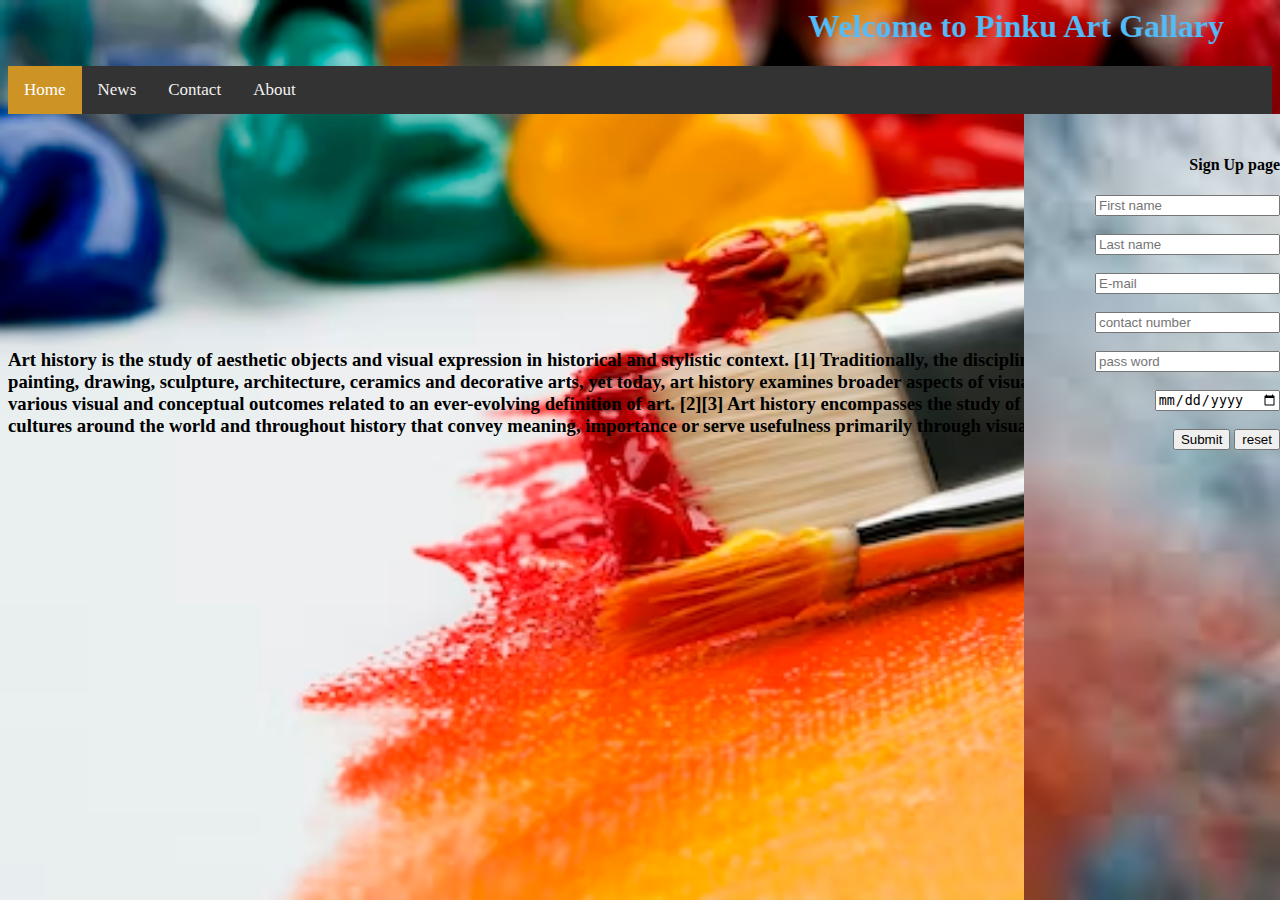
==== ArtWebsite/HTML/index.html @ 49f0eb92 "creating art website" ====
<html>
    <head>
        <title>
            👁️Art Gallary
        </title>
        <link rel="stylesheet" href="stylesheet.css">
    </head>
    <body>
       <marquee ><h1>Welcome to Pinku Art Gallary</h1></marquee> 
       <div class="topnav">
        <a class="active" href="index.html">Home</a>
        <a href="#news">News</a>
        <a href="HTML\contact.html">Contact</a>
        <a href="HTML\about.html">About</a>
        
      </div>

      <div class="split right">
        <div class="centered">
            <h4>Sign Up page</h4>
            <form class="action" action="registration.html" method="get">
                <input type="text"  placeholder="First name" required><br><br>
                <input type="text" placeholder="Last name"><br><br>
                <input type="email" placeholder="E-mail" required><br><br>
                <input type="tel" placeholder="contact number" required><br><br>
                <input type="password" placeholder="pass word" required><br><br>
                <input type="date" placeholder="date of birth" ><br><br>
                <input type="submit" value="Submit">
    
                <input type="reset" value="reset">
          </form>
      </div>
      </div>
      <br><br><br> <br><br><br> <br><br><br> <br><br><br>
        <h3>
            Art history is the study of aesthetic objects and visual expression in historical and stylistic context.
            [1] Traditionally, the discipline of art history emphasized painting, drawing, sculpture, architecture, 
            ceramics and decorative arts, yet today, art history examines broader aspects of visual culture, including
             the various visual and conceptual outcomes related to an ever-evolving definition of art.
             [2][3] Art history encompasses the study of objects created by different cultures around the world and throughout
              history that convey meaning, 
            importance or serve usefulness primarily through visual representation
        </h3>

    </body>
</html>
---- ArtWebsite/HTML/stylesheet.css ----
body {
    background-image: url("backgroundimage.avif");
    background-color:aqua;
    background-repeat: no-repeat;
    background-size: cover;
  }
h1{
    text-align: right;
    text-decoration: dotted;
    text-decoration-color: darkgoldenrod;
}
h4{
    text-align: right;
    text-decoration: #333;
}
marquee {
    height: 50px;
    position: relative;
    color: rgb(82, 188, 250);
    behavior: initial;
    direction: ltr;   
     display: contents;
}
/* Add a black background color to the top navigation */
.topnav {
    background-color: #333;
    overflow: hidden;
  }
  .right {
    right: 0;
    background-color: rgb(2, 194, 88);
    background-image: url("registration page.jpg");
    background-repeat: no-repeat;
    background-size: cover;
  }
  
  .split {
    height: 100%;
    width: 20%;
    position: fixed;
    z-index: 2
    top: 20%;
    overflow-x: hidden;
    padding-top: 20px;
  }
  /* Style the links inside the navigation bar */
  .topnav a {
    float: left;
    color: #f2f2f2;
    text-align: center;
    padding: 14px 16px;
    text-decoration: none;
    font-size: 17px;
  }
  
  /* Change the color of links on hover */
  .topnav a:hover {
    background-color: rgb(30, 93, 175);
    color: black;
  }
  
  /* Add a color to the active/current link */
  .topnav a.active {
    background-color: #ce9325;
    color: white;
  }
.action{
    text-align:right
}
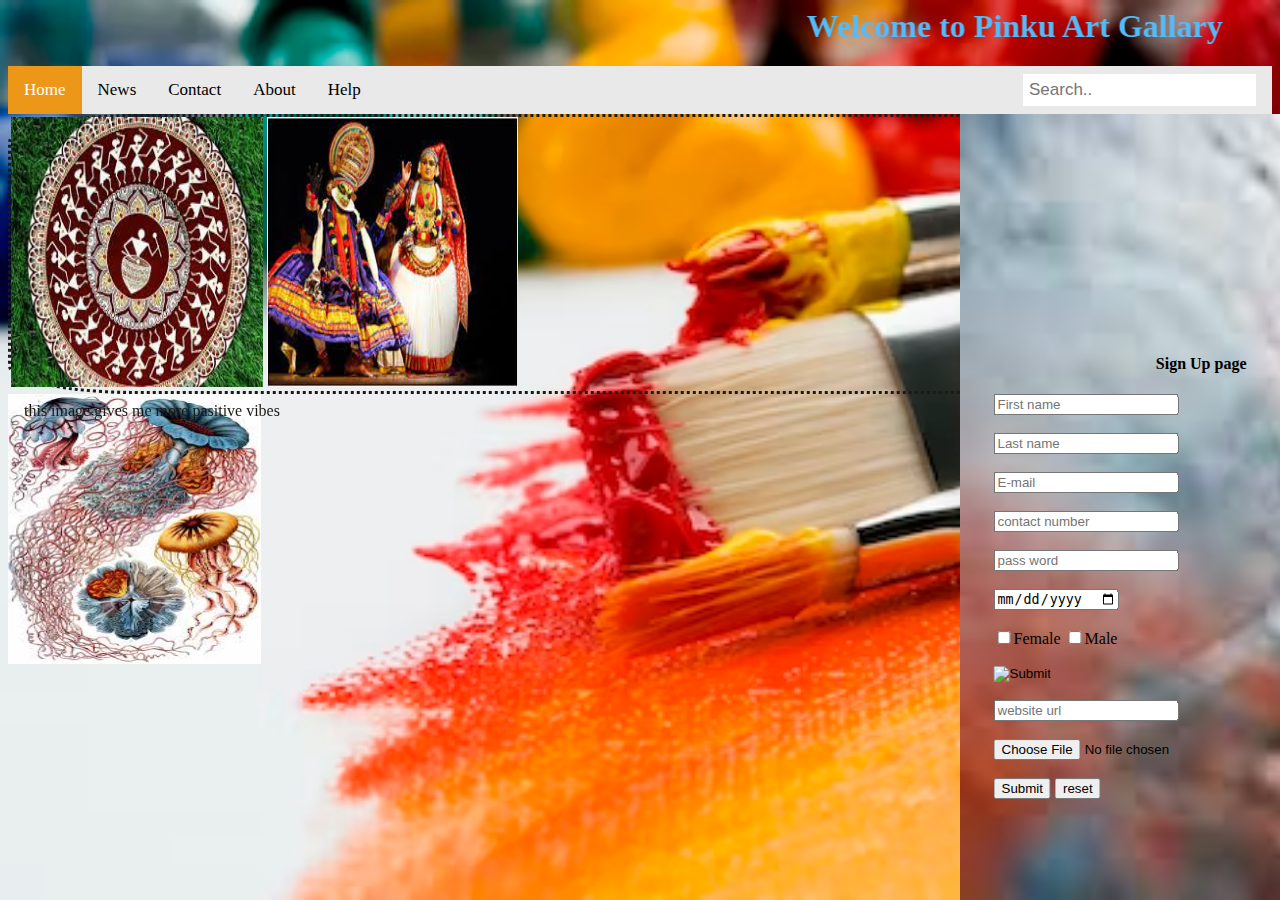
==== commit 604957d3: "updated" ====
--- a/ArtWebsite/HTML/index.html
+++ b/ArtWebsite/HTML/index.html
@@ -1,20 +1,23 @@
 <html>
     <head>
         <title>
-            👁️Art Gallary
+            Art Gallary
         </title>
         <link rel="stylesheet" href="stylesheet.css">
+        <link rel="stylesheet" href="https://cdnjs.cloudflare.com/ajax/libs/font-awesome/4.7.0/css/font-awesome.min.css">
     </head>
     <body>
        <marquee ><h1>Welcome to Pinku Art Gallary</h1></marquee> 
-       <div class="topnav">
+      <div class="topnav">
         <a class="active" href="index.html">Home</a>
         <a href="#news">News</a>
-        <a href="HTML\contact.html">Contact</a>
-        <a href="HTML\about.html">About</a>
+        <a href="contact.html">Contact</a>
+        <a href="about.html">About</a>
         
+        <input type="text" placeholder="Search..">
+        <a href=" " class="sp">Help</a>
+       
       </div>
-
       <div class="split right">
         <div class="centered">
             <h4>Sign Up page</h4>
@@ -25,22 +28,27 @@
                 <input type="tel" placeholder="contact number" required><br><br>
                 <input type="password" placeholder="pass word" required><br><br>
                 <input type="date" placeholder="date of birth" ><br><br>
+                <input type="checkbox" value="Famale">Female
+                <input type="checkbox" >Male<br><br>
+                <input type="image" placeholder="upload your image"><br><br>
+                <input type="url" placeholder="website url"><br><br>
+                <input type="file" placeholder="upload file"><br><br>
                 <input type="submit" value="Submit">
     
                 <input type="reset" value="reset">
           </form>
       </div>
       </div>
-      <br><br><br> <br><br><br> <br><br><br> <br><br><br>
-        <h3>
-            Art history is the study of aesthetic objects and visual expression in historical and stylistic context.
-            [1] Traditionally, the discipline of art history emphasized painting, drawing, sculpture, architecture, 
-            ceramics and decorative arts, yet today, art history examines broader aspects of visual culture, including
-             the various visual and conceptual outcomes related to an ever-evolving definition of art.
-             [2][3] Art history encompasses the study of objects created by different cultures around the world and throughout
-              history that convey meaning, 
-            importance or serve usefulness primarily through visual representation
-        </h3>
+      <div class="imgs">
+        <img src="Warlia.jpg" width ="20%" height="30.5%">
+        <img src="kerala.jpg"width ="20%" height="30.5%">
+      </div>
+      <div class="container">
+        <img src="kuns.jpg" width ="20%" height="30.5%">
+        
+        <div class="top-left">this image gives me more pasitive vibes</div>
+       
+      </div>
 
     </body>
 </html>--- a/ArtWebsite/HTML/stylesheet.css
+++ b/ArtWebsite/HTML/stylesheet.css
@@ -33,6 +33,7 @@
     background-image: url("registration page.jpg");
     background-repeat: no-repeat;
     background-size: cover;
+    padding-right: 5%;
   }
   
   .split {
@@ -43,7 +44,9 @@
     top: 20%;
     overflow-x: hidden;
     padding-top: 20px;
+  
   }
+
   /* Style the links inside the navigation bar */
   .topnav a {
     float: left;
@@ -56,15 +59,118 @@
   
   /* Change the color of links on hover */
   .topnav a:hover {
-    background-color: rgb(30, 93, 175);
+    background-color: rgb(238, 162, 48);
     color: black;
   }
   
-  /* Add a color to the active/current link */
-  .topnav a.active {
-    background-color: #ce9325;
-    color: white;
+  
+  /* Add a black background color to the top navigation bar */
+.topnav {
+  overflow: hidden;
+  background-color: #e9e9e9;
+}
+
+/* Style the links inside the navigation bar */
+.topnav a {
+  float: left;
+  display: block;
+  color: black;
+  text-align: center;
+  padding: 14px 16px;
+  text-decoration: none;
+  font-size: 17px;
+}
+
+/* Change the color of links on hover */
+.topnav a:hover {
+  background-color: rgb(56, 211, 164);
+  color: black;
+}
+
+/* Style the "active" element to highlight the current page */
+.topnav a.active {
+  background-color: #ec9718;
+  color: white;
+}
+
+/* Style the search box inside the navigation bar */
+.topnav input[type=text] {
+  float: right;
+  padding: 6px;
+  border: none;
+  margin-top: 8px;
+  margin-right: 16px;
+  font-size: 17px;
+}
+
+/* When the screen is less than 600px wide, stack the links and the search field vertically instead of horizontally */
+@media screen and (max-width: 600px) {
+  .topnav a, .topnav input[type=text] {
+    float: none;
+    display: block;
+    text-align: left;
+    width: 100%;
+    margin: 0;
+    padding: 14px;
   }
-.action{
-    text-align:right
+  .topnav input[type=text] {
+    border: 1px solid #ccc;
+  }
+}
+.container {
+  position: relative;
+  text-align: center;
+  color: white;
+}
+.top-left {
+  position: absolute;
+  top: 8px;
+  left: 16px;
+}
+/* Container holding the image and the text */
+.container {
+  position: relative;
+  text-align: left;
+  color: rgb(26, 24, 20);
+}
+
+/* Bottom left text */
+.bottom-left {
+  position: absolute;
+  bottom: 8px;
+  left: 16px;
+}
+
+/* Top left text */
+.top-left {
+  position: absolute;
+  top: 8px;
+  left: 16px;
+}
+
+/* Top right text */
+.top-right {
+  position: absolute;
+  top: 8px;
+  right: 16px;
+}
+
+/* Bottom right text */
+.bottom-right {
+  position: absolute;
+  bottom: 8px;
+  right: 16px;
+}
+
+/* Centered text */
+.centered {
+  position: absolute;
+  top: 50%;
+  left: 50%;
+  transform: translate(-50%, -50%);
+}
+.imgs{
+  border-radius: 10%;
+  border: #1b1a17;
+  border-style: dotted;
 }